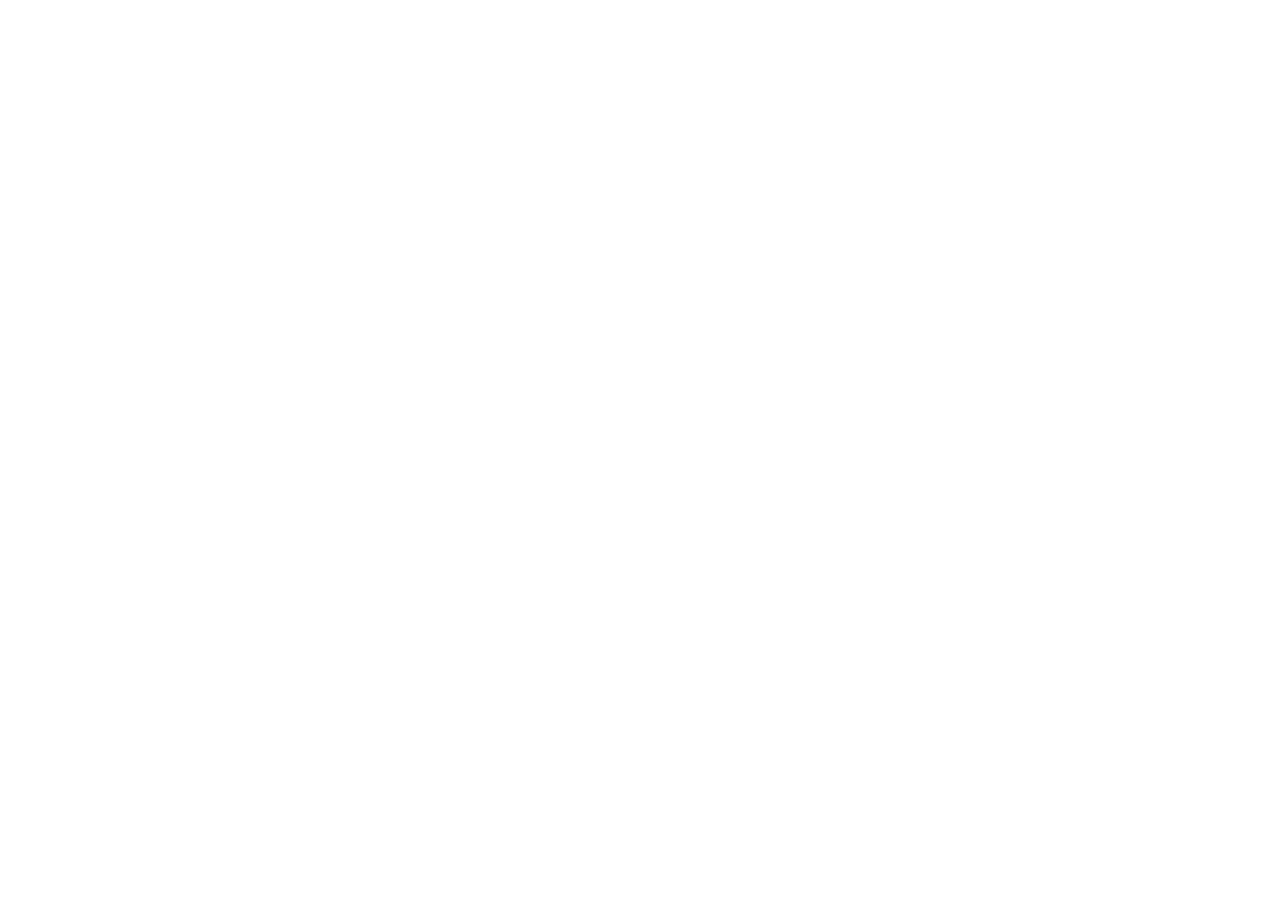
==== index.html @ 505c835a "first" ====
<!DOCTYPE html>
<html lang="en">
<head>
    <meta charset="UTF-8">
    <meta name="viewport" content="width=device-width, initial-scale=1.0">
    <link href='./styles.css' rel='stylesheet'>
    <script src="./script.js" defer></script>
    <title>Document</title>
</head>
<body>
    
   
    
</body>
</html>
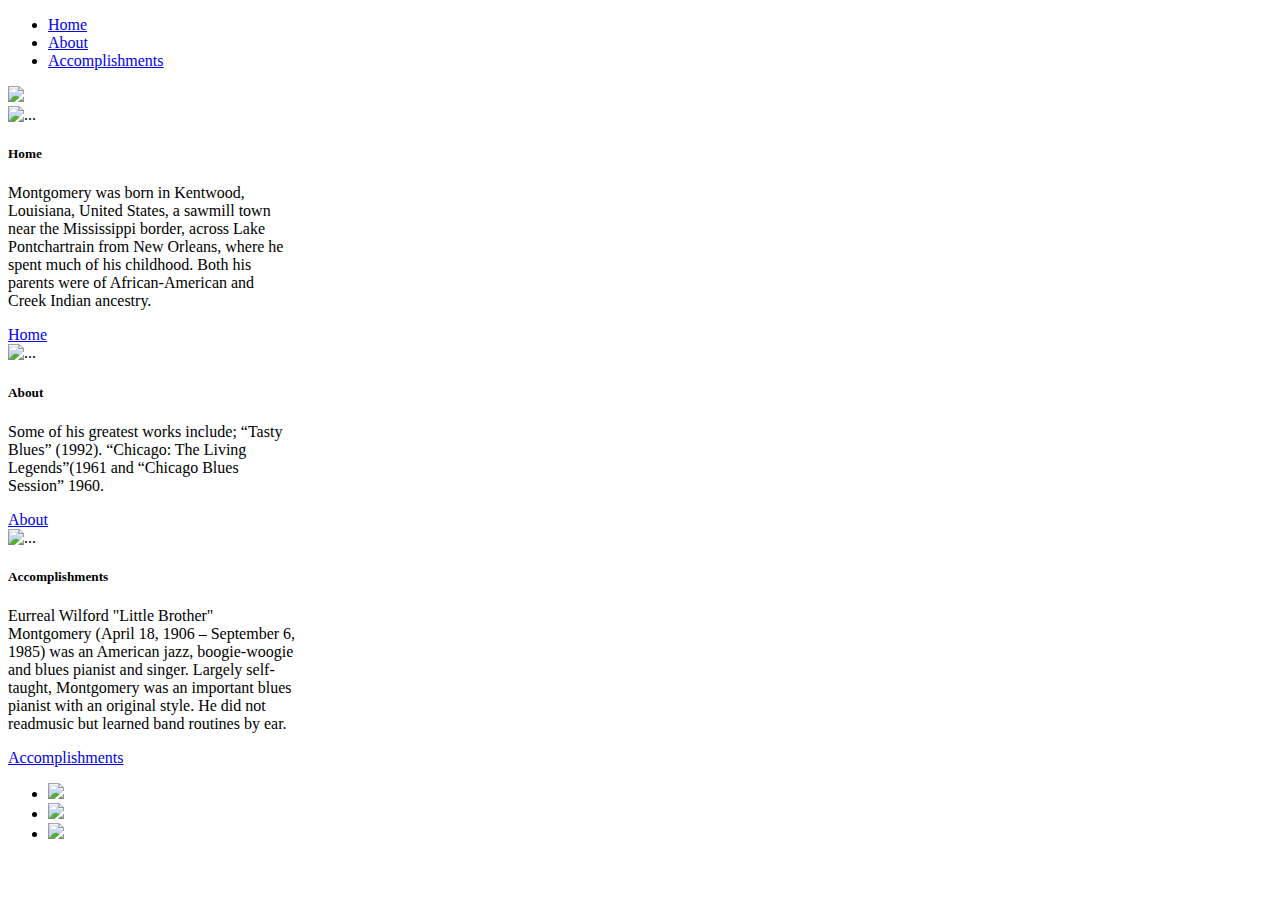
==== commit 2d6f54a7: "added gitignore" ====
--- a/index.html
+++ b/index.html
@@ -4,10 +4,71 @@
     <meta charset="UTF-8">
     <meta name="viewport" content="width=device-width, initial-scale=1.0">
     <link href='./styles.css' rel='stylesheet'>
-    <script src="./script.js" defer></script>
-    <title>Document</title>
+    <link href="https://cdn.jsdelivr.net/npm/bootstrap@5.0.0-beta2/dist/css/bootstrap.min.css" rel="stylesheet" integrity="sha384-BmbxuPwQa2lc/FVzBcNJ7UAyJxM6wuqIj61tLrc4wSX0szH/Ev+nYRRuWlolflfl" crossorigin="anonymous">
+    <title>Little brother Montgomery</title>
 </head>
 <body>
+    <ul class="nav nav-pills nav-fill navbar-dark bg-dark">
+        <li class="nav-item">
+          <a class="nav-link" aria-current="page" href="./index.html">Home</a>
+        </li>
+        <li class="nav-item">
+          <a class="nav-link" href="./About.html">About</a>
+        </li>
+        <li class="nav-item">
+          <a class="nav-link" href="./Accomplishments.html">Accomplishments</a>
+        </li>
+    </ul>
+    <main>
+        <div class="img-cont">
+        <img id= "home-img" src="https://i1.wp.com/sundayblues.org/wp-content/uploads/2015/03/slp2284.jpg">
+        </div>
+        <div class="cont">
+        <div class="card" style="width: 18rem;">
+            <img src="https://encrypted-tbn0.gstatic.com/images?q=tbn:ANd9GcTASl6C8HUt2I7gmMFs0Xq7cxv0MenvAGYqxA&usqp=CAU" class="card-img-top" alt="...">
+            <div class="card-body">
+                <h5 class="card-title">Home</h5>
+                <p class="card-text">Montgomery was born in Kentwood, Louisiana, United States, a sawmill town near the Mississippi border, across Lake Pontchartrain from New Orleans, where he spent much of his childhood. Both his parents were of African-American and Creek Indian ancestry.</p>
+                <a href="./index.html" class="btn btn-primary">Home</a>
+            </div>
+          </div>
+
+          <div class="card" style="width: 18rem;">
+            <img src="https://www.allaboutbluesmusic.com/wp-content/uploads/2012/09/LITTLE-BROTHER-MONTGOMERY.png" class="card-img-top" alt="...">
+            <div class="card-body">
+                <h5 class="card-title">About</h5>
+                  <p class="card-text">Some of his greatest works include; “Tasty Blues” (1992). “Chicago: The Living Legends”(1961 and “Chicago Blues Session” 1960. </p>
+                  <a href="./About.html" class="btn btn-primary">About </a>
+            </div>
+          </div>
+
+          <div class="card" style="width: 18rem;">
+            <img src="https://images-na.ssl-images-amazon.com/images/I/41DglfGz5ZL._AC_.jpg" class="card-img-top" alt="...">
+            <div class="card-body">
+                <h5 class="card-title">Accomplishments</h5>
+                <p class="card-text">Eurreal Wilford "Little Brother" Montgomery (April 18, 1906 – September 6, 1985) was an American jazz, boogie-woogie and blues pianist and singer. Largely self-taught, Montgomery was an important blues pianist with an original style. He did not readmusic but learned band routines by ear.</p>
+                <a href="./Accomplishments.html" class="btn btn-primary">Accomplishments</a>
+            </div>
+          </div>
+          </div>
+       
+          <footer>
+            <ul class="nav nav-pills nav-fill navbar-dark bg-dark">
+            <li class="nav-item">
+             <img class= "social-logo" src="https://www.flaticon.com/svg/vstatic/svg/60/60580.svg?token=exp=1614270152~hmac=bf809198dfb20255ac67eccd14dc5f30">
+            </li>
+            <li class="nav-item">
+                <img class= "social-logo" src="https://navbharattimes.indiatimes.com/thumb/msid-76127186,width-1200,height-630/pic.jpg">
+            </li>
+            <li class="nav-item">
+                <img class= "social-logo" src="https://www.xda-developers.com/files/2019/08/facebook-dark.jpg">
+            </li>
+        </ul>
+          </footer>
+           
+            
+    </main>
+
     
    
     
